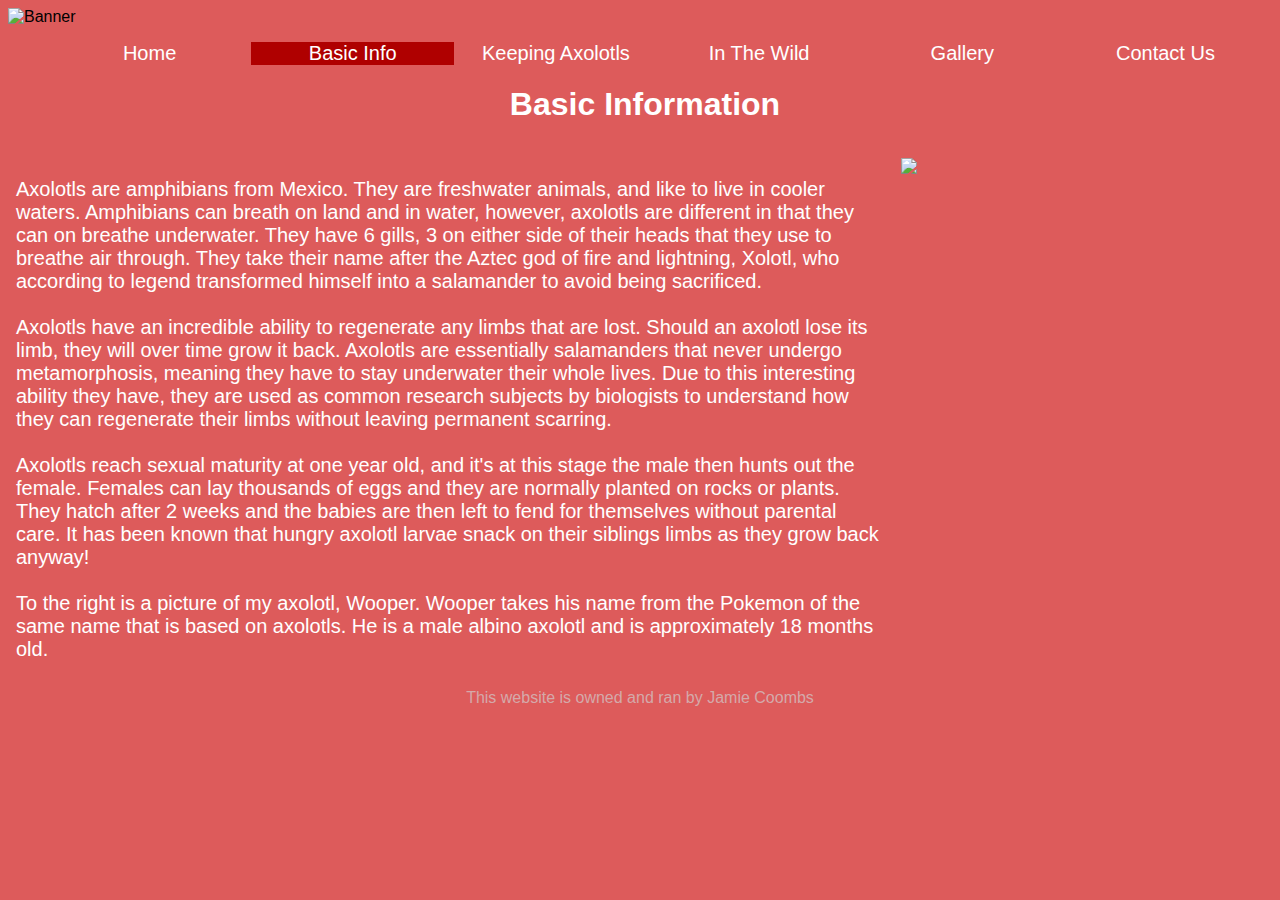
==== Pages/Basic_Info.html @ aecfb4db "Add files via upload" ====
<!DOCTYPE html>
<html lang="en">
<head>
<title>Basic Info</title>
<meta charset="utf-8">
<link rel="stylesheet" href="../CSSfiles/CSS.css">
</head>

<body>
    <img src="../images/Banner.png" alt="Banner" style="width: 100%">
    <nav>
        <ul>
            <li><a href="../index.html">Home</a></li>
            <li><a href="Basic_Info.html"class="active">Basic Info</a></li>
            <li><a href="Keeping_Axolotls.html">Keeping Axolotls</a></li>
            <li><a href="In_The_Wild.html">In The Wild</a></li>
            <li><a href="Gallery.html">Gallery</a></li>
            <li><a href="Contact_Us.html">Contact Us</a></li>
          </ul>
    </nav>
    <br>
    <div class="bodypage">
        <h1>Basic Information</h1>
    
        <div class="columntext">
        <p>Axolotls are amphibians from Mexico. They are freshwater animals, and like to live in cooler waters. Amphibians can breath on land and in water, however, axolotls are different in that they can on breathe underwater. They have 6 gills, 3 on either side of their heads that they use to breathe air through. They take their name after the Aztec god of fire and lightning, Xolotl, who according to legend transformed himself into a salamander to avoid being sacrificed.
        <br>
        <br>
        Axolotls have an incredible ability to regenerate any limbs that are lost. Should an axolotl lose its limb, they will over time grow it back. Axolotls are essentially salamanders that never undergo metamorphosis, meaning they have to stay underwater their whole lives. Due to this interesting ability they have, they are used as common research subjects by biologists to understand how they can regenerate their limbs without leaving permanent scarring.         <br>
        <br>
        Axolotls reach sexual maturity at one year old, and it's at this stage the male then hunts out the female. Females can lay thousands of eggs and they are normally planted on rocks or plants. They hatch after 2 weeks and the babies are then left to fend for themselves without parental care. It has been known that hungry axolotl larvae snack on their siblings limbs as they grow back anyway!         <br>
        <br>
        To the right is a picture of my axolotl, Wooper. Wooper takes his name from the Pokemon of the same name that is based on axolotls. He is a male albino axolotl and is approximately 18 months old.          </p>
        </div>
        
        <div class="columnimage">
            <img src="../images/wooper.jpg" style="width: 100%;">
        </div>
        
        </div>
    </div>
    <footer>This website is owned and ran by Jamie Coombs</footer>
    </body>
    </html>
---- CSSfiles/CSS.css ----
body{background-color:rgb(221, 91, 91);
    font-family: 'Segoe UI', Tahoma, Geneva, Verdana, sans-serif;}
h1 { background-color:rgb(221, 91, 91);
    padding: 5px;
    color:#ffffff;
    font-family: 'Segoe UI', Tahoma, Geneva, Verdana, sans-serif;
    width: 100%;
    text-align: center;}
h3 {text-align: center;
    width: 100%;
    color: #ffffff;
    float: left;
    }

a:visited {color: white;}

a{color: white;}

nav ul{list-style-type: none;}
nav a{text-align: center;
    float: left;
    box-sizing: border-box;
    width: 16.6%;
    float: left;
    font-size: 20px;
    text-decoration: none;
    font-family: 'Segoe UI', Tahoma, Geneva, Verdana, sans-serif;
    color: white;}
nav li{ display: inline;}

nav li a:hover{text-decoration: none;
    color:rgb(221, 91, 91);
    background-color: rgb(255, 255, 255);}

.active{ background-color: rgb(175, 0, 0);}

p {color: white;
    font-size: 20px;}

.formcontainer {display: flex;
    align-items: center;
    justify-content: center;}

form{background-color: rgb(216, 171, 171);
    width: 50%;
    display: flex;
    flex-direction: column;
    padding: 10px 10px;
    border-radius: 5px;}

.inputconfig, textarea{display: flex;
    flex-direction: column;
    padding: 10px ;
    font-family: 'Segoe UI', Tahoma, Geneva, Verdana, sans-serif;
    border: 0;
    outline: none;
    resize: none;}

.inputconfig input{ border: 3px;
    padding: 10px;
}


form button{padding: 10px;
    margin: 10px auto 0px;
    border-radius: 30px;
    width: 200px;
    font-family: 'Segoe UI', Tahoma, Geneva, Verdana, sans-serif;
    border: 0;
    background-color: rgb(221, 91, 91);
    color: white;
    font-weight: bold;
    cursor: pointer;}

.gallery{display: flex;
    width: 90%;
    overflow-x: scroll;}

.gallery div{width: 100%;
    display:grid;
    grid-gap: 20px;
    padding:20px;
    grid-template-columns: auto auto auto auto;
    flex: none}

.gallery div img {max-width: 300px;
max-height: 300px;
object-fit: scale-up;
filter: grayscale(100);
transition: transform 1s;}

.gallery::-webkit-scrollbar{
    display:none;}

    .gallerywrap { 
        display: flex;
        align-items: center;
        justify-content: center;
        margin: 5% auto;
    }

#back, #forward {
    width: 50px;
    height: 50px;
    cursor: pointer;
    margin: 20px;
}

.gallery div img:hover{
        filter: grayscale(0);
        transform: scale(1.1);
        cursor: pointer;
}

.bodypage{
    animation: fadeInAnimation ease 3s;
    animation-iteration-count: 1;
    animation-fill-mode: forwards;
}
@keyframes fadeInAnimation {
    0% {
        opacity: 0;
    }
    100% {
        opacity: 1;
    }
}

.columntext{float:left;
    box-sizing: border-box;
    width: 70%;
    padding: 0.5em;}

.columnimage{float:left;
    box-sizing: border-box;
    width: 30%;
    padding: 0.5em;
    }
footer{color: rgba(208, 210, 211, 0.671);
    float: left;
    width: 100%;
    text-align: center;}

iframe{float: left;
    width:100%;}

span{color: #ffffff;
    font-family: 'Segoe UI', Tahoma, Geneva, Verdana, sans-serif}
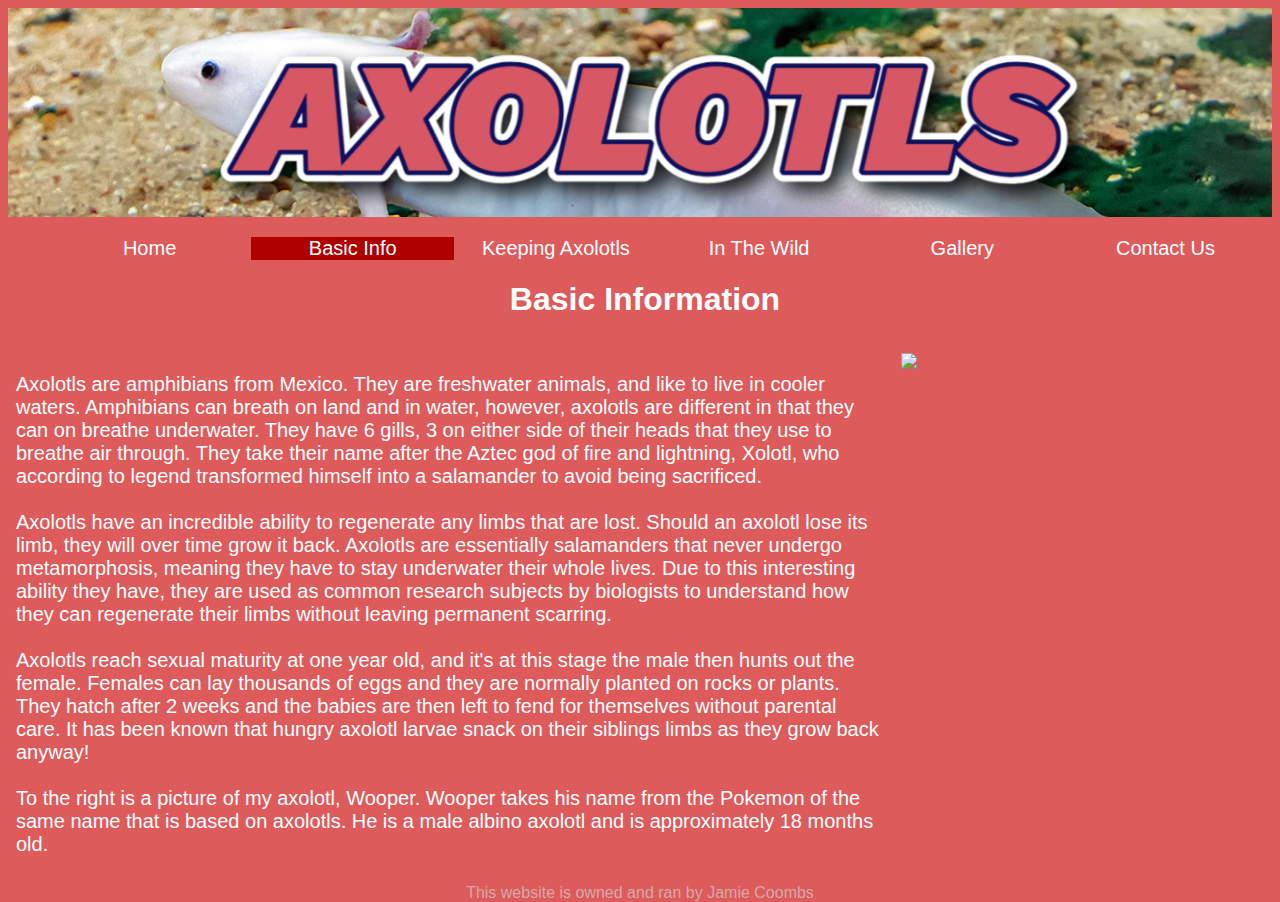
==== commit 48de6fa3: "Update Basic_Info.html" ====
--- a/Pages/Basic_Info.html
+++ b/Pages/Basic_Info.html
@@ -7,7 +7,7 @@
 </head>
 
 <body>
-    <img src="../images/Banner.png" alt="Banner" style="width: 100%">
+    <img src="../Images/Banner.png" alt="Banner" style="width: 100%">
     <nav>
         <ul>
             <li><a href="../index.html">Home</a></li>
@@ -41,4 +41,4 @@
     </div>
     <footer>This website is owned and ran by Jamie Coombs</footer>
     </body>
-    </html>+    </html>
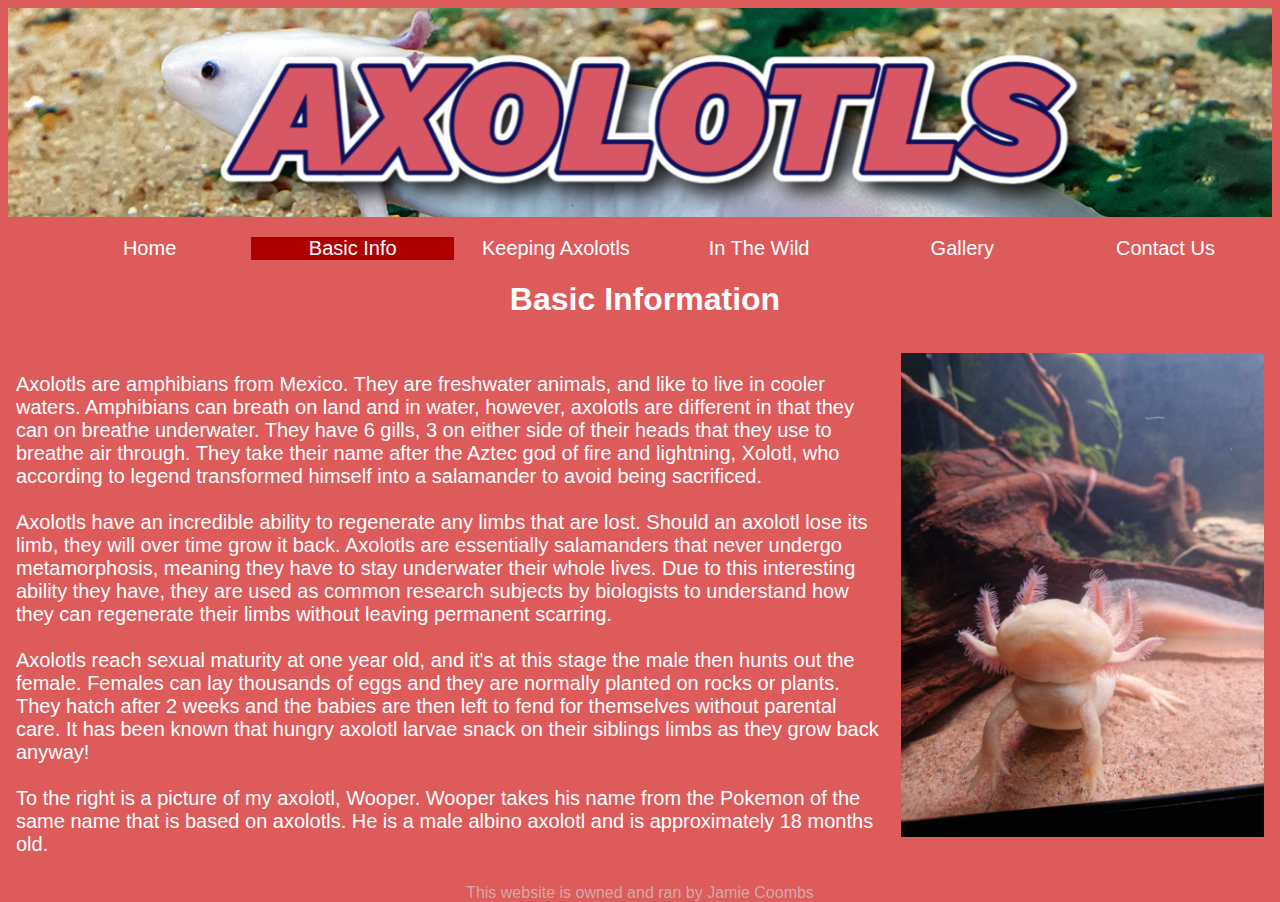
==== commit 514d5d7b: "Update Basic_Info.html" ====
--- a/Pages/Basic_Info.html
+++ b/Pages/Basic_Info.html
@@ -34,7 +34,7 @@
         </div>
         
         <div class="columnimage">
-            <img src="../images/wooper.jpg" style="width: 100%;">
+            <img src="../Images/wooper.jpg" style="width: 100%;">
         </div>
         
         </div>
